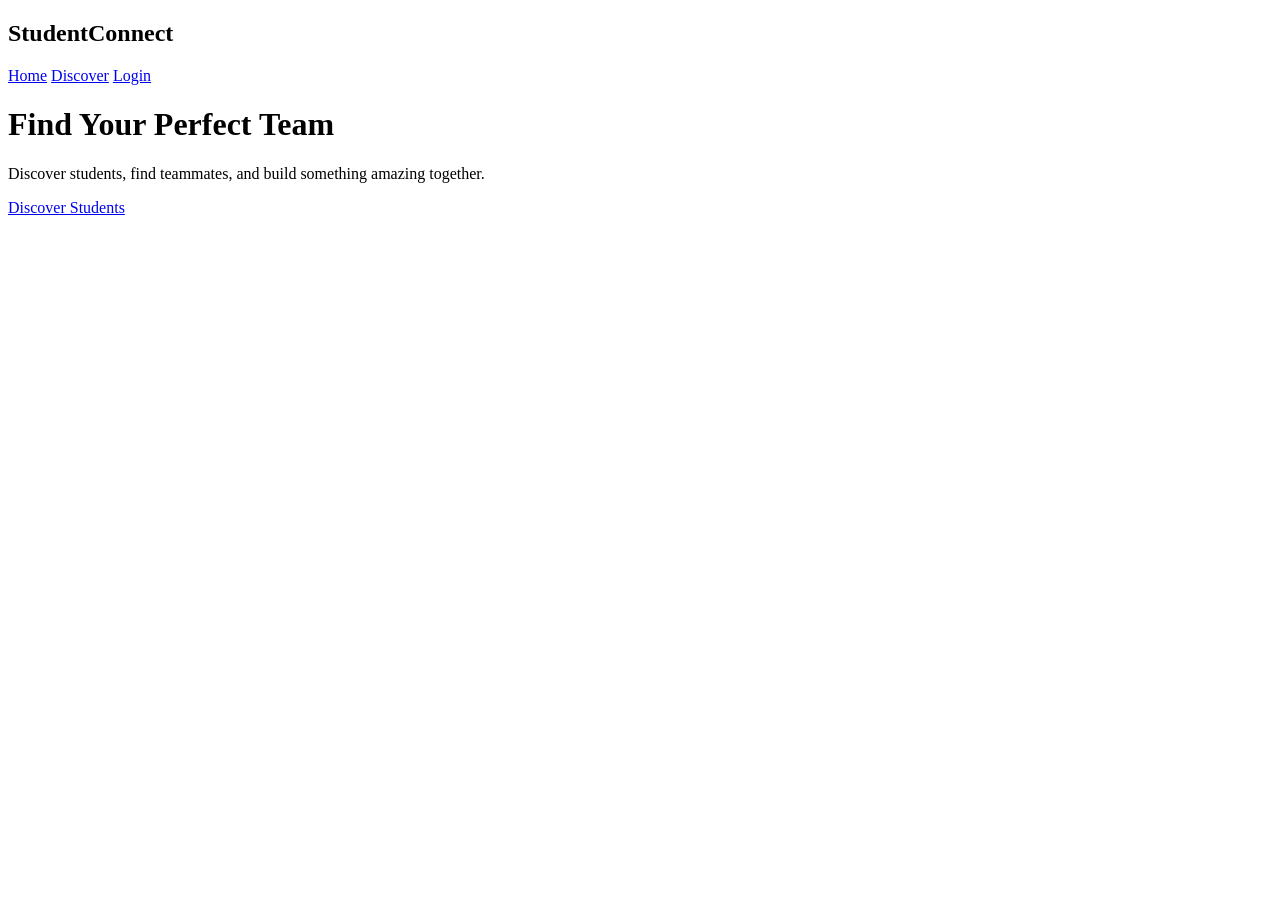
==== index.html @ 728acfba "chetan deleted" ====
<!DOCTYPE html>
<html lang="en">

<head>
    <meta charset="UTF-8">
    <meta name="viewport" content="width=device-width, initial-scale=1.0">

    <title>StudentConnect</title>

    <link rel="stylesheet" href="css/style.css">
</head>

<body>

    <header>
        <h2>StudentConnect</h2>

        <nav>
            <a href="index.html">Home</a>
            <a href="discovery.html">Discover</a>
            <a href="login.html">Login</a>
        </nav>
    </header>

    <main class="hero">

        <h1>Find Your Perfect Team</h1>

        <p>
            Discover students, find teammates,
            and build something amazing together.
        </p>

        <a href="discovery.html" class="button">
            Discover Students
        </a>

    </main>

</body>

</html>
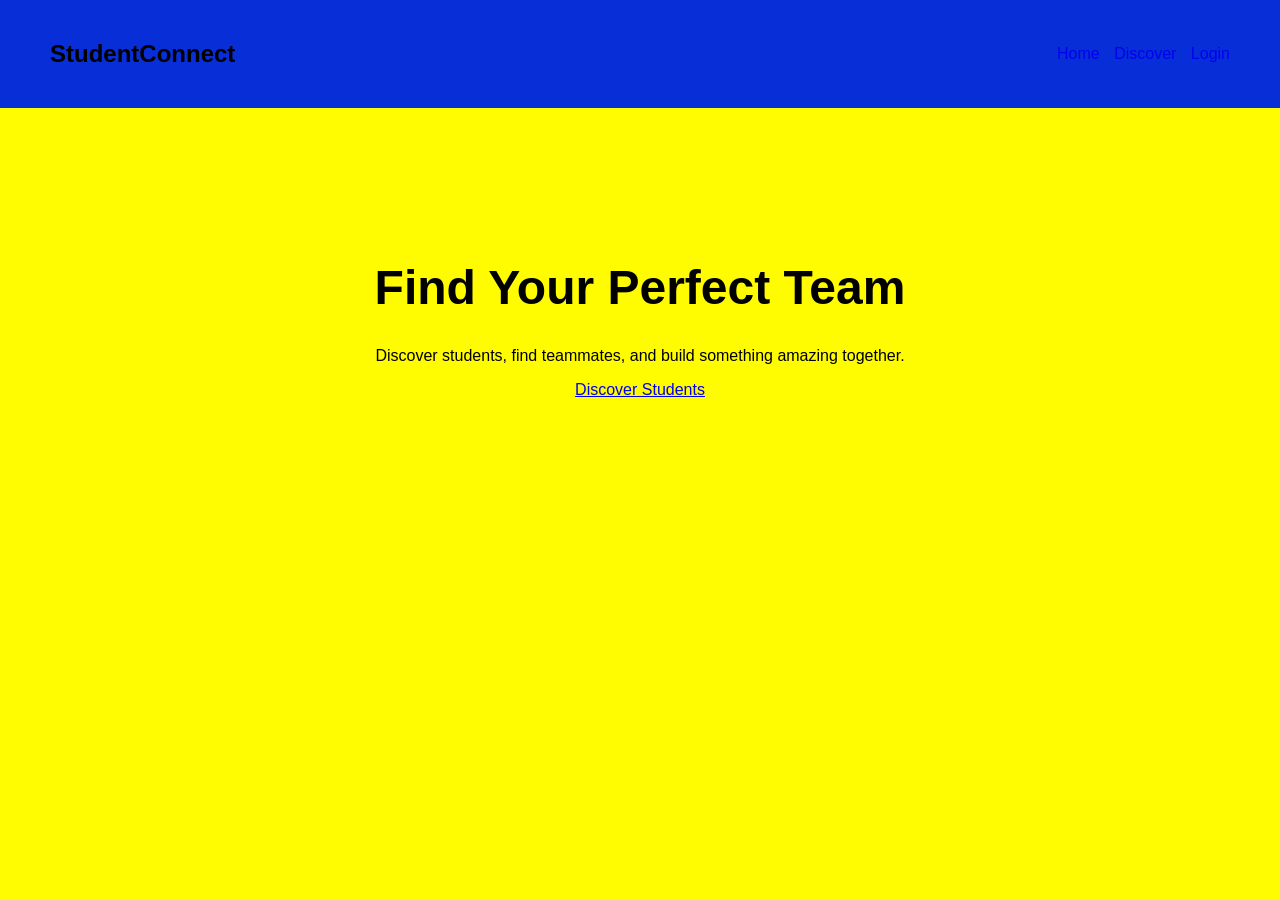
==== commit 3c19dd0f: "Creating initial frontend page" ====
--- a/index.html
+++ b/index.html
@@ -7,7 +7,7 @@
 
     <title>StudentConnect</title>
 
-    <link rel="stylesheet" href="css/style.css">
+    <link rel="stylesheet" href="style.css">
 </head>
 
 <body>
--- a/style.css
+++ b/style.css
@@ -0,0 +1,70 @@
+body {
+    font-family: Arial, sans-serif;
+    margin: 0;
+    background: #fffb01;
+}
+
+header {
+    display: flex;
+    justify-content: space-between;
+    align-items: center;
+
+    padding: 20px 50px;
+
+    background: rgb(8, 46, 216);
+}
+
+nav a {
+    margin-left: 10px;
+    text-decoration: none;
+}
+
+.hero {
+    text-align: center;
+    padding: 120px 20px;
+}
+
+.hero h1 {
+    font-size: 48px;
+}
+
+.button,
+button {
+    padding: 12px 20px;
+    border: none;
+    border-radius: 8px;
+    cursor: pointer;
+}
+
+.student-card {
+    background: rgb(0, 38, 165);
+
+    width: 350px;
+
+    padding: 25px;
+    margin: 20px;
+
+    border-radius: 12px;
+
+    box-shadow: 0 4px 12px rgb(83, 97, 31);
+}
+
+.login-container {
+    width: 350px;
+    margin: 100px auto;
+
+    padding: 30px;
+
+    background: #1420c5;
+
+    border-radius: 12px;
+}
+
+.login-container input {
+    width: 100%;
+    padding: 12px;
+
+    margin: 10px 0;
+
+    box-sizing: border-box;
+}
